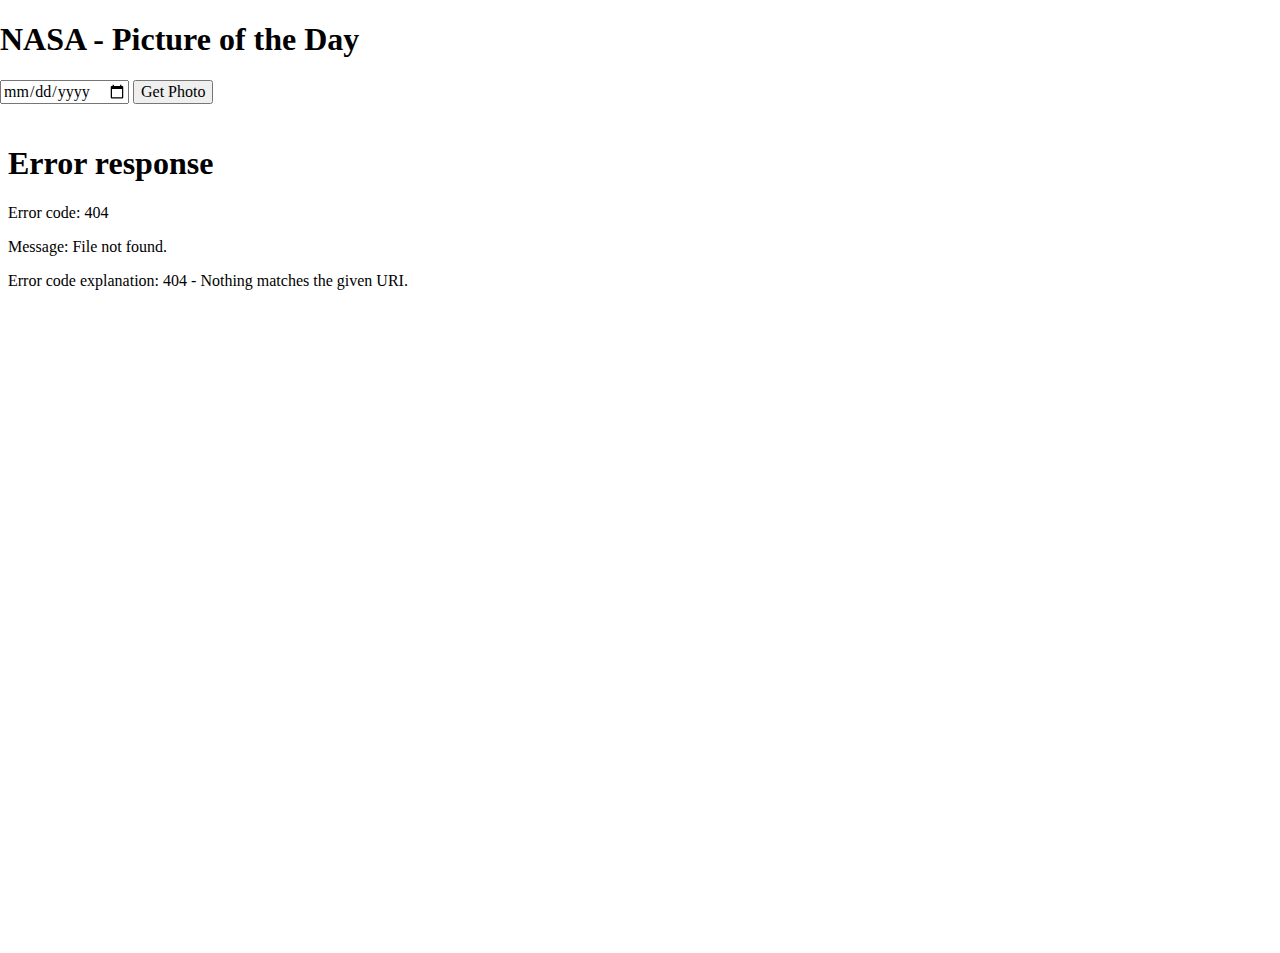
==== NASA/index.html @ 868d01c5 "NASA api project created" ====
<!DOCTYPE html>
<html lang="en">
	<head>
    	<meta charset="utf-8">
    	<meta name="description" content="This is where your description goes">
    	<meta name="keywords" content="one, two, three">

		<title>Title in the tab</title>

		<!-- external CSS link -->
		<link rel="stylesheet" href="css/normalize.css">
		<link rel="stylesheet" href="css/style.css">
	</head>
	<body>

		<h1>NASA - Picture of the Day</h1>
		<input type="date" name="">
		<button type="button" name="button">Get Photo</button>

		<h2 class="pictureDate"></h2>
		<img src="" alt="">
		<div id="video-container">
			<iframe id="nasa-video" src="YOUR_EMBED_VIDEO_URL_HERE" frameborder="0" allow="autoplay; encrypted-media" allowfullscreen></iframe>
		</div>
		<h3></h3>

		<script type="text/javascript" src="js/main.js"></script>
	</body>
</html>
---- NASA/css/style.css ----
/******************************************
/* CSS
/*******************************************/

/* Box Model Hack */
*{
  box-sizing: border-box;
}

/******************************************
/* LAYOUT
/*******************************************/
img{
  display: block;
  margin: 0 auto;
}

#video-container {
    width: 90vw;
    height: 90vh;
    display: flex;
    justify-content: center;
    align-items: center;
    margin: 0, auto;
    padding: 0;
}

#nasa-video {
    width: 100%;
    height: 100%;
    margin: 0, auto;
    border: none;
}


/******************************************
/* ADDITIONAL STYLES
/*******************************************/
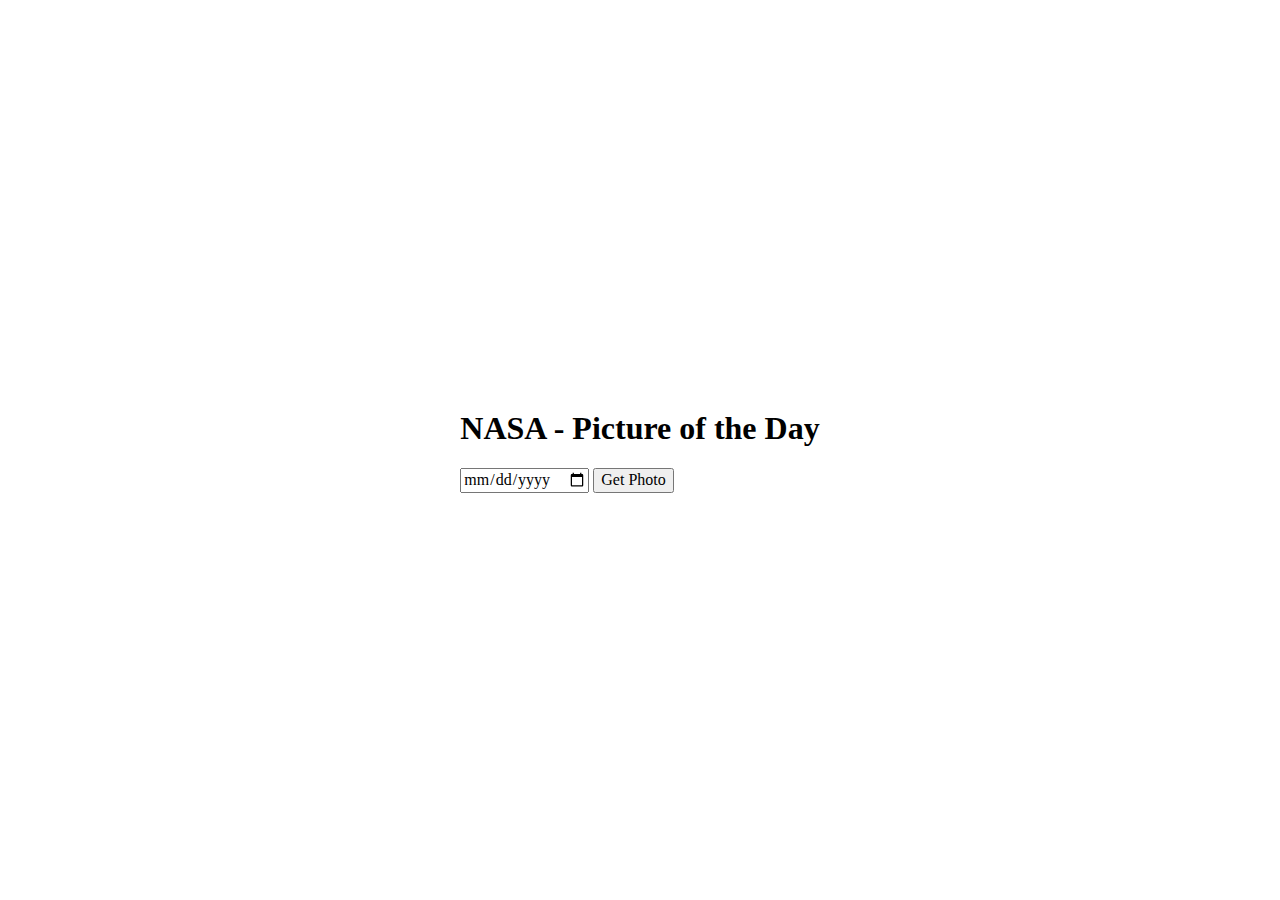
==== commit 07659a77: "main.js now generates elements for potd" ====
--- a/NASA/index.html
+++ b/NASA/index.html
@@ -12,18 +12,12 @@
 		<link rel="stylesheet" href="css/style.css">
 	</head>
 	<body>
-
-		<h1>NASA - Picture of the Day</h1>
-		<input type="date" name="">
-		<button type="button" name="button">Get Photo</button>
-
-		<h2 class="pictureDate"></h2>
-		<img src="" alt="">
-		<div id="video-container">
-			<iframe id="nasa-video" src="YOUR_EMBED_VIDEO_URL_HERE" frameborder="0" allow="autoplay; encrypted-media" allowfullscreen></iframe>
+		<div content-container>
+			<h1>NASA - Picture of the Day</h1>
+			<input type="date" name="">
+			<button type="button" name="button">Get Photo</button>
+			<h3></h3>
 		</div>
-		<h3></h3>
-
 		<script type="text/javascript" src="js/main.js"></script>
 	</body>
 </html>
--- a/NASA/css/style.css
+++ b/NASA/css/style.css
@@ -10,28 +10,49 @@
 /******************************************
 /* LAYOUT
 /*******************************************/
-img{
-  display: block;
-  margin: 0 auto;
+body, html {
+  margin: 0;
+  padding: 0;
+  width: 100%;
+  height: 100%;
+  display: flex;
+  justify-content: center;
+  align-items: center;
+}
+
+#content-container {
+  display: flex;
+  flex-direction: column;
+  align-items: center;
+  width: 100%;
+  max-width: 90vw;
+  height: 100%;
+  padding: 20px;
+  box-sizing: border-box;
+}
+
+#api-button {
+  margin-bottom: 20px;
+}
+
+#description {
+  text-align: center;
+  margin-bottom: 20px;
 }
 
 #video-container {
-    width: 90vw;
-    height: 90vh;
-    display: flex;
-    justify-content: center;
-    align-items: center;
-    margin: 0, auto;
-    padding: 0;
+  width: 100%;
+  flex-grow: 1;
+  display: flex;
+  justify-content: center;
+  align-items: center;
 }
 
 #nasa-video {
-    width: 100%;
-    height: 100%;
-    margin: 0, auto;
-    border: none;
+  width: 100%;
+  height: 100%;
+  border: none;
 }
-
 
 /******************************************
 /* ADDITIONAL STYLES
